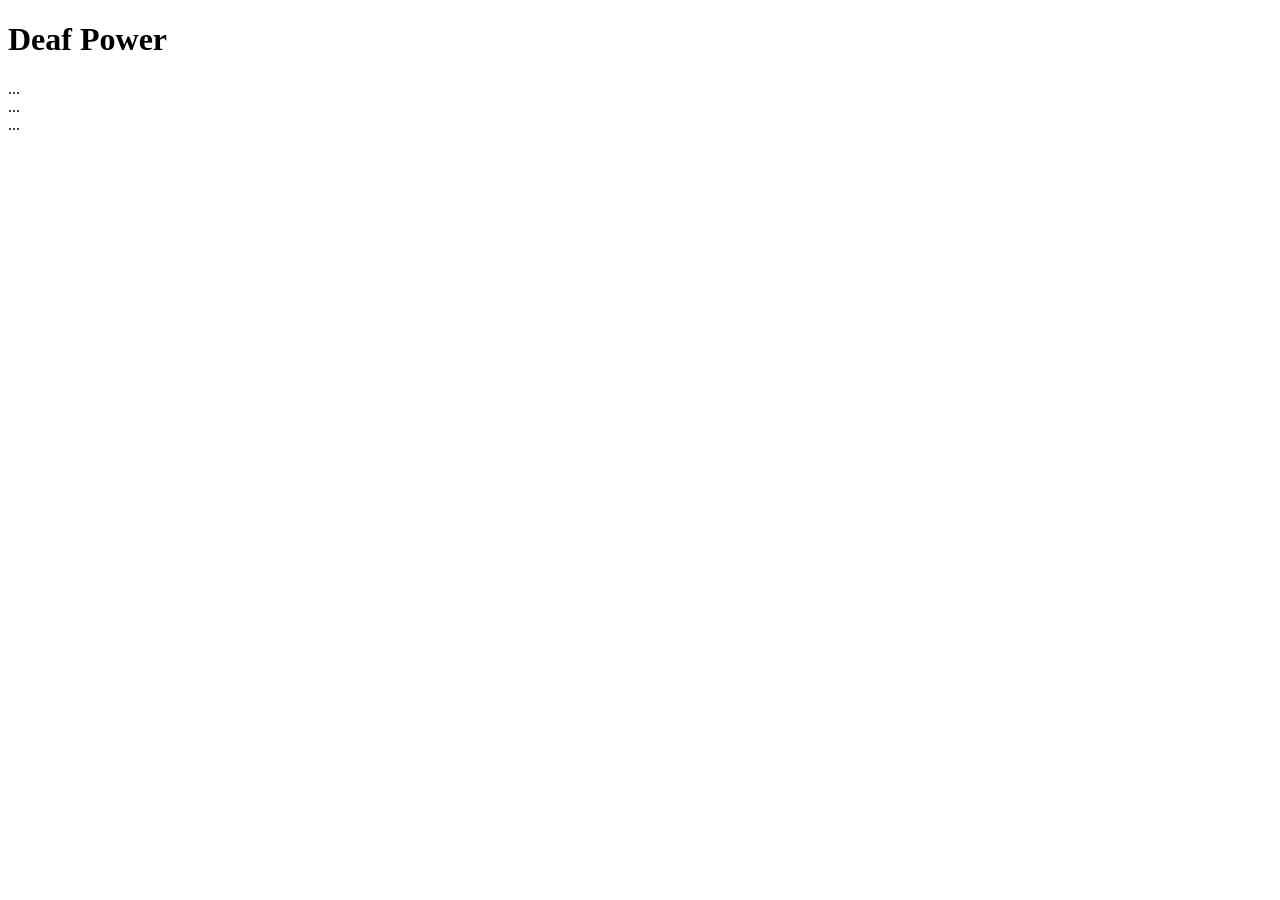
==== index.html @ 8a8613d1 "Creo file index.html e cartella css e img" ====
<!DOCTYPE html>
<html lang="it">
<head>
  <meta charset="UTF-8">
  <meta name="viewport" content="width=device-width, initial-scale=1.0">
  <title>Home - Deaf Power</title>
  <link rel="stylesheet" href="css/style.css">
</head>
<body>
  <header><h1>Deaf Power</h1></header>
  <nav>...</nav>
  <main><section>...</section></main>
  <footer>...</footer>
</body>
</html>
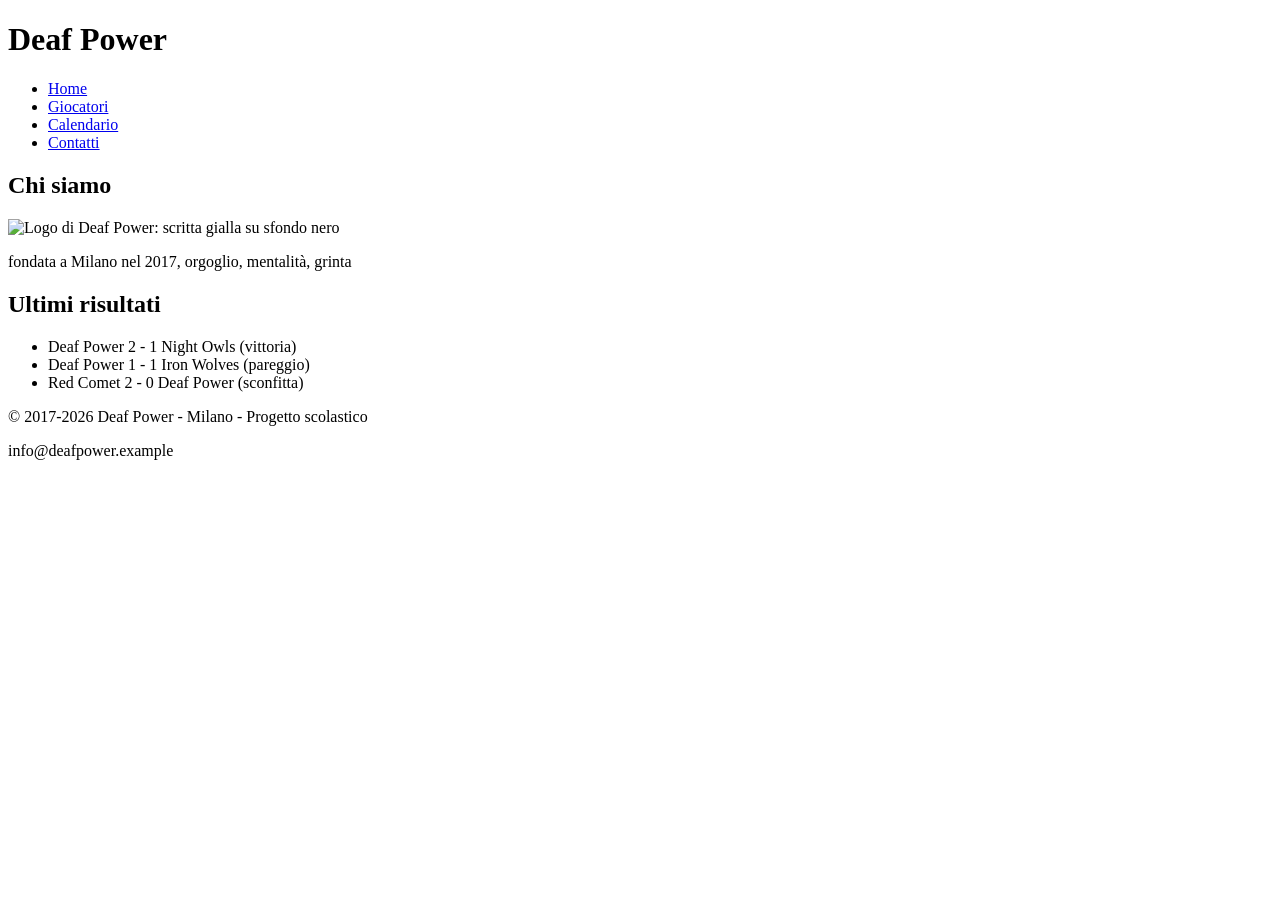
==== commit 3268d3d5: "Aggiunge home e ultimi risultati" ====
--- a/index.html
+++ b/index.html
@@ -7,9 +7,39 @@
   <link rel="stylesheet" href="css/style.css">
 </head>
 <body>
-  <header><h1>Deaf Power</h1></header>
-  <nav>...</nav>
-  <main><section>...</section></main>
-  <footer>...</footer>
+  <header>
+    <h1>Deaf Power</h1>
+  </header>
+
+  <nav>
+    <ul>
+      <li><a href="index.html">Home</a></li>
+      <li><a href="giocatori.html">Giocatori</a></li>
+      <li><a href="calendario.html">Calendario</a></li>
+      <li><a href="contatti.html">Contatti</a></li>
+    </ul>
+  </nav>
+
+  <main>
+    <section>
+      <h2>Chi siamo</h2>
+      <img src="img/logo.png" alt="Logo di Deaf Power: scritta gialla su sfondo nero">
+      <p>fondata a Milano nel 2017, orgoglio, mentalità, grinta</p>
+    </section>
+
+    <section>
+      <h2>Ultimi risultati</h2>
+      <ul>
+        <li>Deaf Power 2 - 1 Night Owls (vittoria)</li>
+        <li>Deaf Power 1 - 1 Iron Wolves (pareggio)</li>
+        <li>Red Comet 2 - 0 Deaf Power (sconfitta)</li>
+      </ul>
+    </section>
+  </main>
+
+  <footer>
+    <p>&copy; 2017-2026 Deaf Power - Milano - Progetto scolastico</p>
+    <p>info@deafpower.example</p>
+  </footer>
 </body>
 </html>
